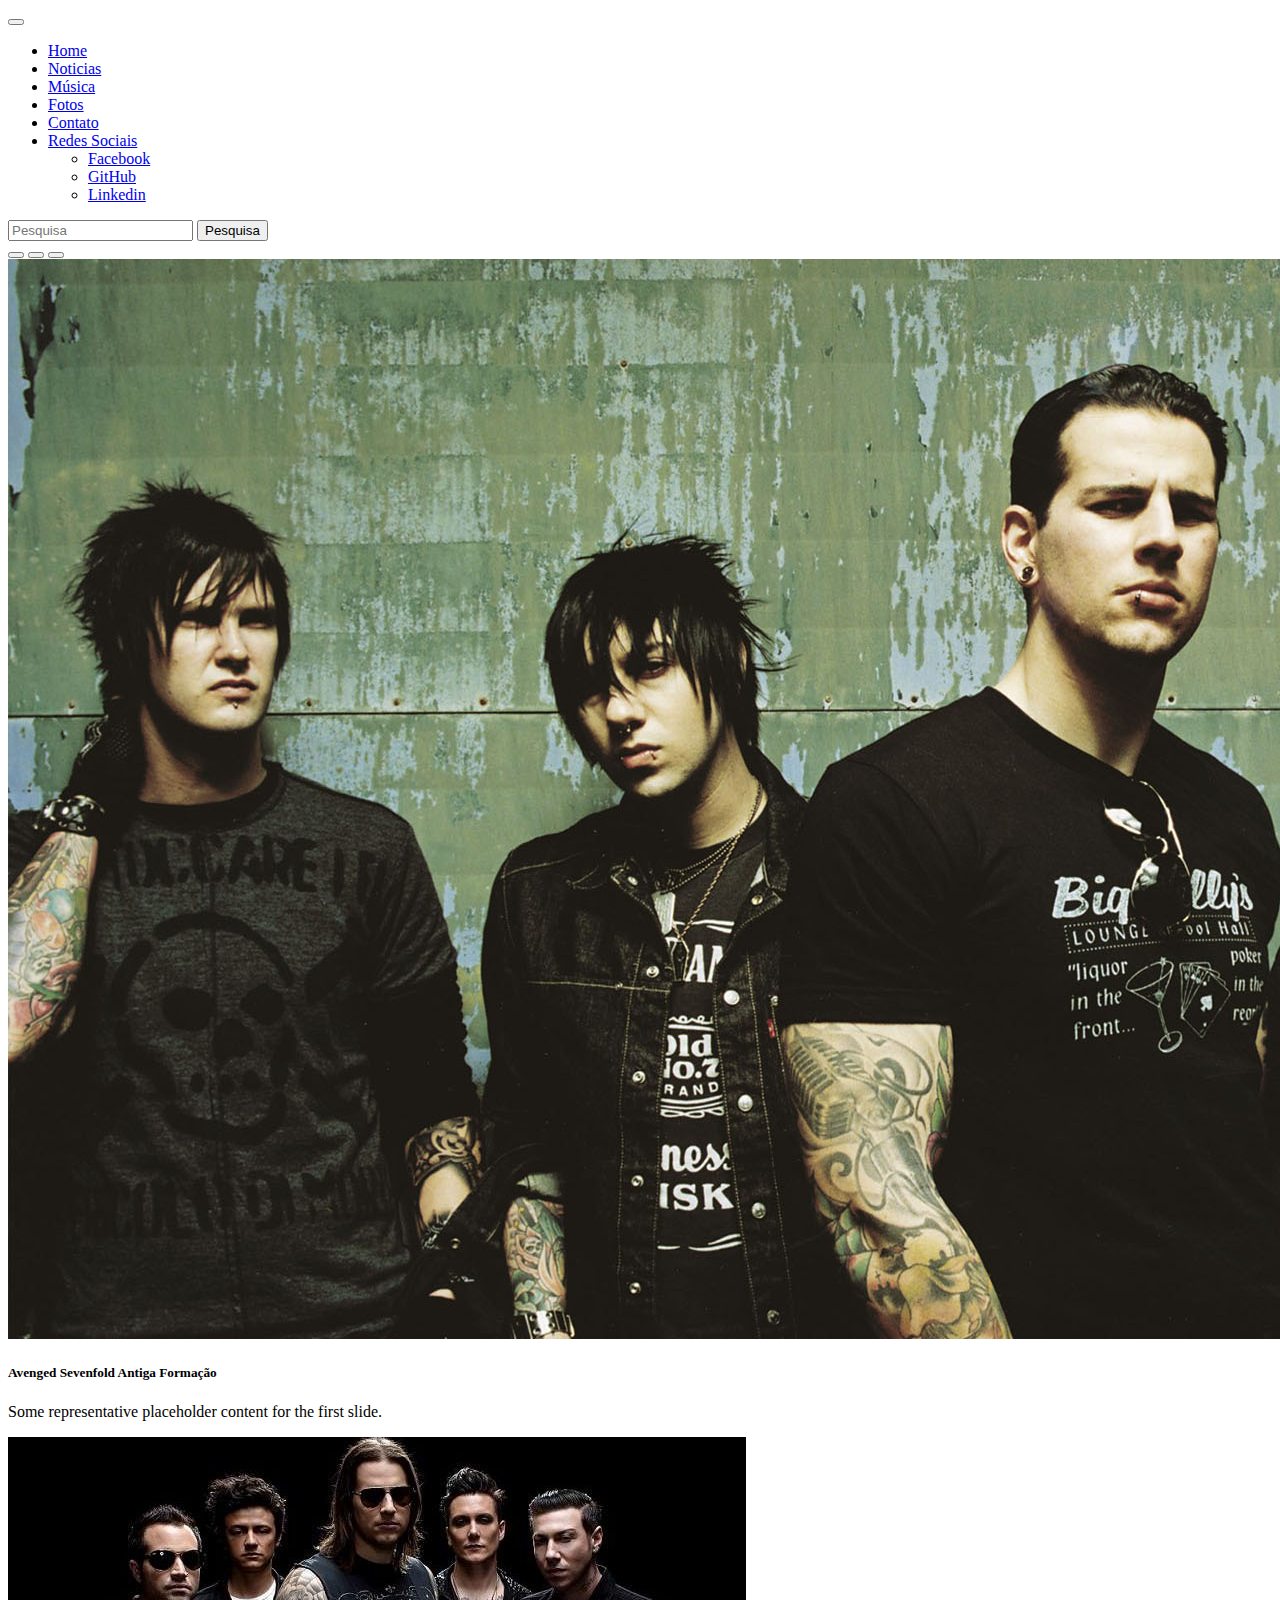
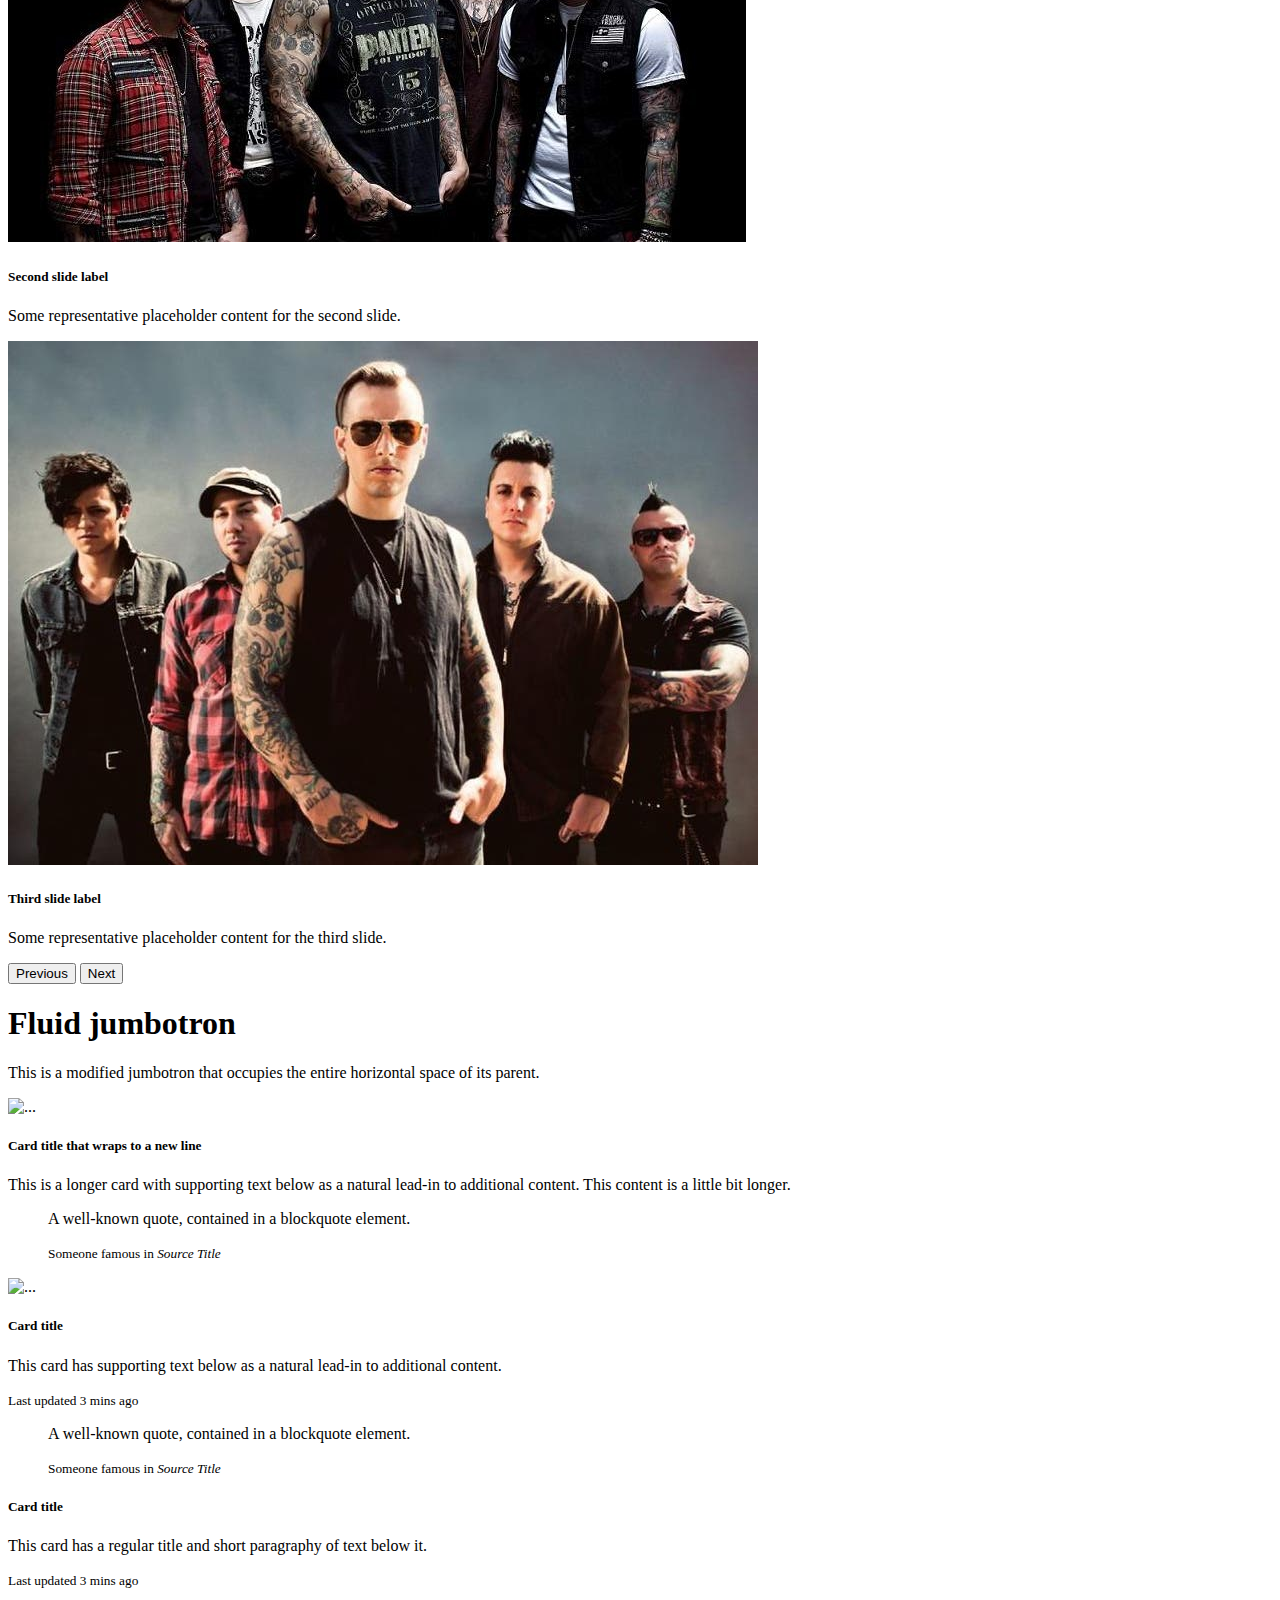
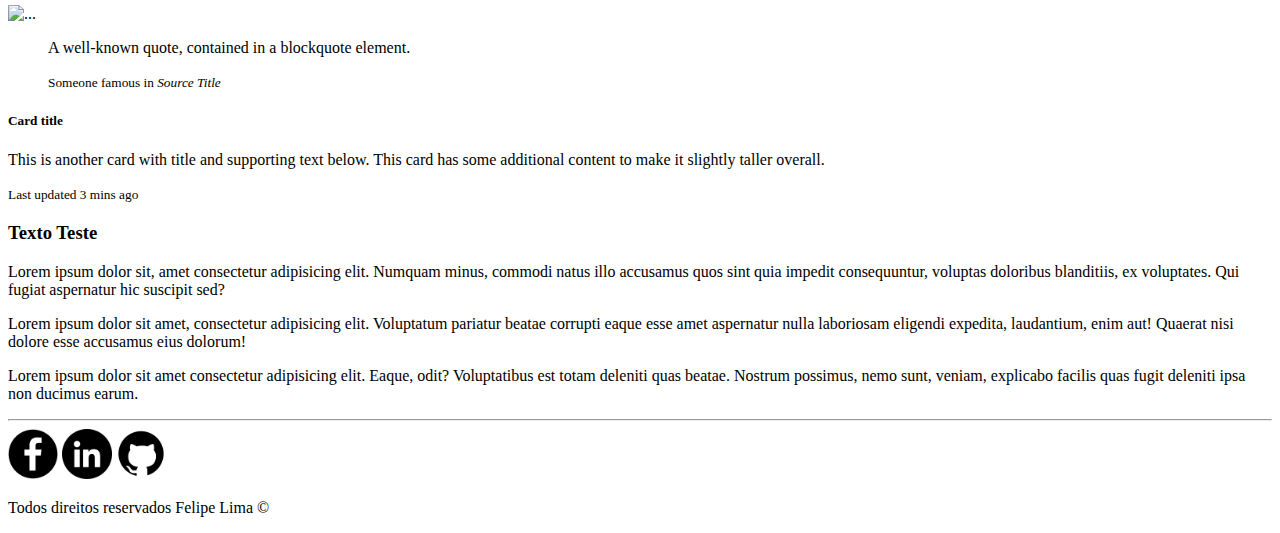
==== Bootstrap/index.html @ e3e12539 "Adicionando site com bootstrap" ====
<!DOCTYPE html>
<html lang="pt-br">
<head>
    <meta charset="UTF-8">
    <meta http-equiv="X-UA-Compatible" content="IE=edge">
    <meta name="viewport" content="width=device-width, initial-scale=1.0">
    <title>Avenged Sevenfold</title>
    <!-- Link do CSS do servidor Bootstrap -->
    <link href="https://cdn.jsdelivr.net/npm/bootstrap@5.1.3/dist/css/bootstrap.min.css" rel="stylesheet" integrity="sha384-1BmE4kWBq78iYhFldvKuhfTAU6auU8tT94WrHftjDbrCEXSU1oBoqyl2QvZ6jIW3" crossorigin="anonymous">
    <style>
      .tm-social{
        width: 50px;
        height: 50px;
        display: inline;
      }

    </style>

  </head>
<body>
    <!--Menu-->
    <nav class="navbar navbar-expand-lg navbar-dark bg-dark navbar-text">
        <div class="container-fluid">
          <button class="navbar-toggler" type="button" data-bs-toggle="collapse" data-bs-target="#navbarSupportedContent" aria-controls="navbarSupportedContent" aria-expanded="false" aria-label="Toggle navigation">
            <span class="navbar-toggler-icon"></span>
          </button>
          <div class="collapse navbar-collapse" id="navbarSupportedContent">
            <ul class="navbar-nav me-auto mb-2 mb-lg-0">
              <li class="nav-item">
                <a class="nav-link active text-light" aria-current="page" href="index.html">Home</a>
              </li>
              <li class="nav-item">
                <a class="nav-link text-light" href="noticias.html">Noticias</a>
              </li>
              <li class="nav-item">
                <a class="nav-link text-light" href="musica.html">Música</a>
              </li>
              <li class="nav-item">
                <a class="nav-link text-light" href="fotos.html">Fotos</a>
              </li>
              <li class="nav-item">
                <a class="nav-link text-light" href="contato.html">Contato</a>
              </li>
              <li class="nav-item dropdown">
                <a class="nav-link dropdown-toggle text-light" href="#" id="navbarDropdown" role="button" data-bs-toggle="dropdown" aria-expanded="false">
                  Redes Sociais
                </a>
                <ul class="dropdown-menu" aria-labelledby="navbarDropdown">
                  <li><a class="dropdown-item" href="https://www.facebook.com/profile.php?id=1081001747" target="_blank">Facebook</a></li>
                  <li><a class="dropdown-item" href="https://github.com/Felipepereiralima" target="_blank">GitHub</a></li>
                  <li><a class="dropdown-item" href="https://www.linkedin.com/in/felipe-pereira-lima/" >Linkedin</a></li>
                </ul>
              </li>
            </ul>
            <form class="d-flex">
              <input class="form-control me-2" type="search" placeholder="Pesquisa" aria-label="Search">
              <button class="btn btn-outline-light" type="submit">Pesquisa</button>
            </form>
          </div>
        </div>
      </nav>
      <!--/Menu-->
      <!--Carrousel-->
      <div id="carouselExampleCaptions" class="carousel slide" data-bs-ride="carousel">
        <div class="carousel-indicators">
          <button type="button" data-bs-target="#carouselExampleCaptions" data-bs-slide-to="0" class="active" aria-current="true" aria-label="Slide 1"></button>
          <button type="button" data-bs-target="#carouselExampleCaptions" data-bs-slide-to="1" aria-label="Slide 2"></button>
          <button type="button" data-bs-target="#carouselExampleCaptions" data-bs-slide-to="2" aria-label="Slide 3"></button>
        </div>
        <div class="carousel-inner">
          <div class="carousel-item active">
            <img src="assets/img/a7xantigogrupo.jpg" class="d-block w-100" alt="a7xantigogrupo">
            <div class="carousel-caption d-none d-md-block">
              <h5>Avenged Sevenfold Antiga Formação</h5>
              <p>Some representative placeholder content for the first slide.</p>
            </div>
          </div>
          <div class="carousel-item">
            <img src="assets/img/a7xnovogrupo.jpg" class="d-block w-100" alt="a7xnovogrupo">
            <div class="carousel-caption d-none d-md-block">
              <h5>Second slide label</h5>
              <p>Some representative placeholder content for the second slide.</p>
            </div>
          </div>
          <div class="carousel-item">
            <img src="assets/img/a7xnovogrupo2.jpg" class="d-block w-100" alt="a7xnovogrupo2">
            <div class="carousel-caption d-none d-md-block">
              <h5>Third slide label</h5>
              <p>Some representative placeholder content for the third slide.</p>
            </div>
          </div>
        </div>
        <button class="carousel-control-prev" type="button" data-bs-target="#carouselExampleCaptions" data-bs-slide="prev">
          <span class="carousel-control-prev-icon" aria-hidden="true"></span>
          <span class="visually-hidden">Previous</span>
        </button>
        <button class="carousel-control-next" type="button" data-bs-target="#carouselExampleCaptions" data-bs-slide="next">
          <span class="carousel-control-next-icon" aria-hidden="true"></span>
          <span class="visually-hidden">Next</span>
        </button>
      </div>
      <!--/Carrousel-->
      <!--Jumbotron-->
      <div class="jumbotron jumbotron-fluid">
        <div class="container">
          <h1 class="display-4">Fluid jumbotron</h1>
          <p class="lead">This is a modified jumbotron that occupies the entire horizontal space of its parent.</p>
        </div>
      </div>
      <!--/Jumbotron-->

      <!--Cards-->
      <div class="container">
        <div class="card-columns">
          <div class="card">
            <img src="..." class="card-img-top" alt="...">
            <div class="card-body">
              <h5 class="card-title">Card title that wraps to a new line</h5>
              <p class="card-text">This is a longer card with supporting text below as a natural lead-in to additional content. This content is a little bit longer.</p>
            </div>
          </div>
          <div class="card p-3">
            <blockquote class="blockquote mb-0 card-body">
              <p>A well-known quote, contained in a blockquote element.</p>
              <footer class="blockquote-footer">
                <small class="text-muted">
                  Someone famous in <cite title="Source Title">Source Title</cite>
                </small>
              </footer>
            </blockquote>
          </div>
          <div class="card">
            <img src="..." class="card-img-top" alt="...">
            <div class="card-body">
              <h5 class="card-title">Card title</h5>
              <p class="card-text">This card has supporting text below as a natural lead-in to additional content.</p>
              <p class="card-text"><small class="text-muted">Last updated 3 mins ago</small></p>
            </div>
          </div>
          <div class="card bg-primary text-white text-center p-3">
            <blockquote class="blockquote mb-0">
              <p>A well-known quote, contained in a blockquote element.</p>
              <footer class="blockquote-footer text-white">
                <small>
                  Someone famous in <cite title="Source Title">Source Title</cite>
                </small>
              </footer>
            </blockquote>
          </div>
          <div class="card text-center">
            <div class="card-body">
              <h5 class="card-title">Card title</h5>
              <p class="card-text">This card has a regular title and short paragraphy of text below it.</p>
              <p class="card-text"><small class="text-muted">Last updated 3 mins ago</small></p>
            </div>
          </div>
          <div class="card">
            <img src="..." class="card-img" alt="...">
          </div>
          <div class="card p-3 text-right">
            <blockquote class="blockquote mb-0">
              <p>A well-known quote, contained in a blockquote element.</p>
              <footer class="blockquote-footer">
                <small class="text-muted">
                  Someone famous in <cite title="Source Title">Source Title</cite>
                </small>
              </footer>
            </blockquote>
          </div>
          <div class="card">
            <div class="card-body">
              <h5 class="card-title">Card title</h5>
              <p class="card-text">This is another card with title and supporting text below. This card has some additional content to make it slightly taller overall.</p>
              <p class="card-text"><small class="text-muted">Last updated 3 mins ago</small></p>
            </div>
          </div>
        </div>

        <!--Texto e Vídeo-->

      <div class="row mt-5 mb-5">
        <div class="col-md-6">
          <h3>Texto Teste</h3>
          <p>Lorem ipsum dolor sit, amet consectetur adipisicing elit. Numquam minus, commodi natus illo accusamus quos sint quia impedit consequuntur, voluptas doloribus blanditiis, ex voluptates. Qui fugiat aspernatur hic suscipit sed?</p>
          <p>Lorem ipsum dolor sit amet, consectetur adipisicing elit. Voluptatum pariatur beatae corrupti eaque esse amet aspernatur nulla laboriosam eligendi expedita, laudantium, enim aut! Quaerat nisi dolore esse accusamus eius dolorum!</p>
          <p>Lorem ipsum dolor sit amet consectetur adipisicing elit. Eaque, odit? Voluptatibus est totam deleniti quas beatae. Nostrum possimus, nemo sunt, veniam, explicabo facilis quas fugit deleniti ipsa non ducimus earum.</p> 
        </div>
      </div>
      <!--/Texto e Vídeo-->
       <!--Footer-->
    <hr>
    <footer>
        <div class="row mb-3">
        <div class="col-md-12 d-flex justify-content-center">
            <a href="https://www.facebook.com/profile.php?id=1081001747" target="_blank" class="p-2">
            <img class="tm-social " src="assets/img/facebook.png" alt="Facebook"></a>
            <a href="https://www.linkedin.com/in/felipe-pereira-lima/" target="_blank" class="p-2"> 
            <img class="tm-social " src="assets/img/linkedin.png" alt="Linkedin"></a>
            <a href="https://github.com/Felipepereiralima" target="_blank" class="p-2">
            <img class="tm-social " src="assets/img/github.png" alt="Github"></a>
        </div>
        </div>
        </div>
        <div class="row">
          <div class="col-md-12">
            <p class="text-center">
              Todos direitos reservados Felipe Lima &copy;
            </p> 
          </div>
        </div>

    </footer>
    <!--/Footer-->
      </div>
    <!--/Cards-->


    <!--Script necessário para utilização dos códigos de Javascript do Bootstrap-->
    <script src="https://cdn.jsdelivr.net/npm/bootstrap@5.1.3/dist/js/bootstrap.bundle.min.js" integrity="sha384-ka7Sk0Gln4gmtz2MlQnikT1wXgYsOg+OMhuP+IlRH9sENBO0LRn5q+8nbTov4+1p" crossorigin="anonymous"></script>
</body>
</html>
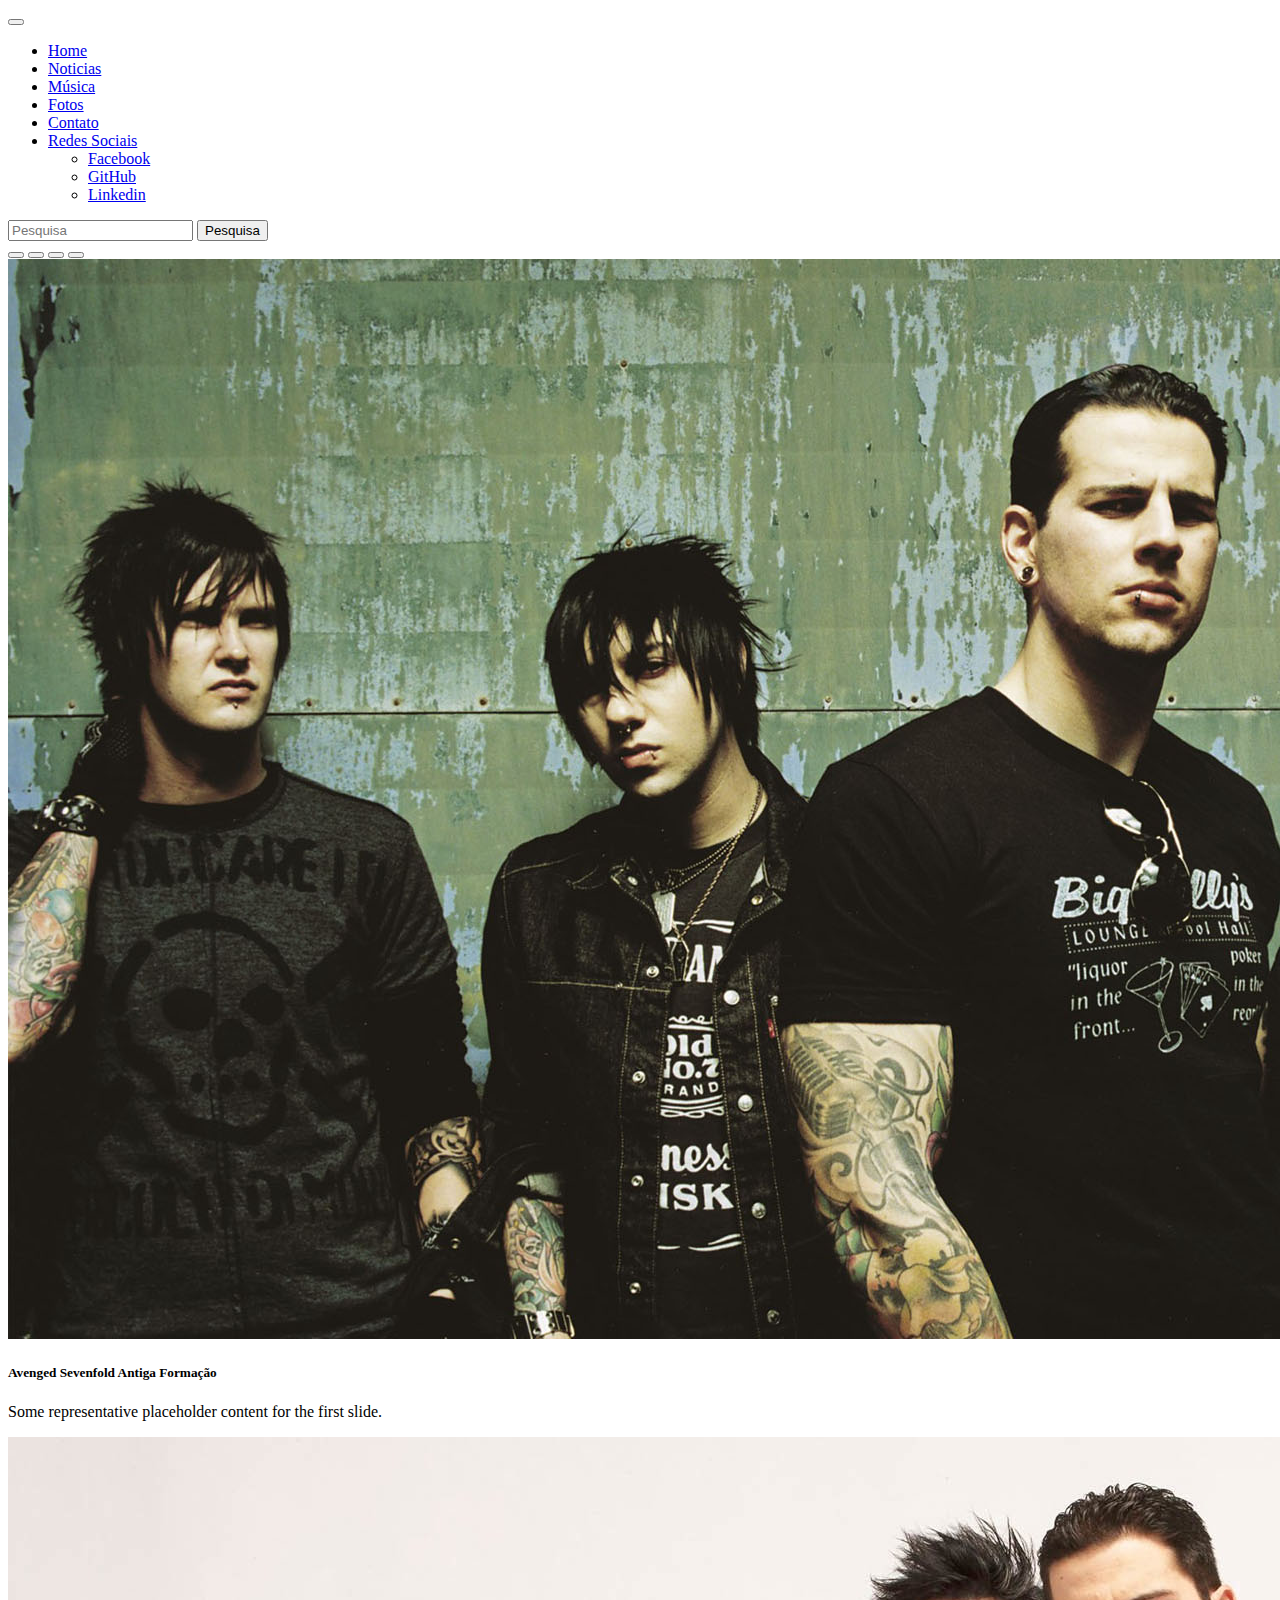
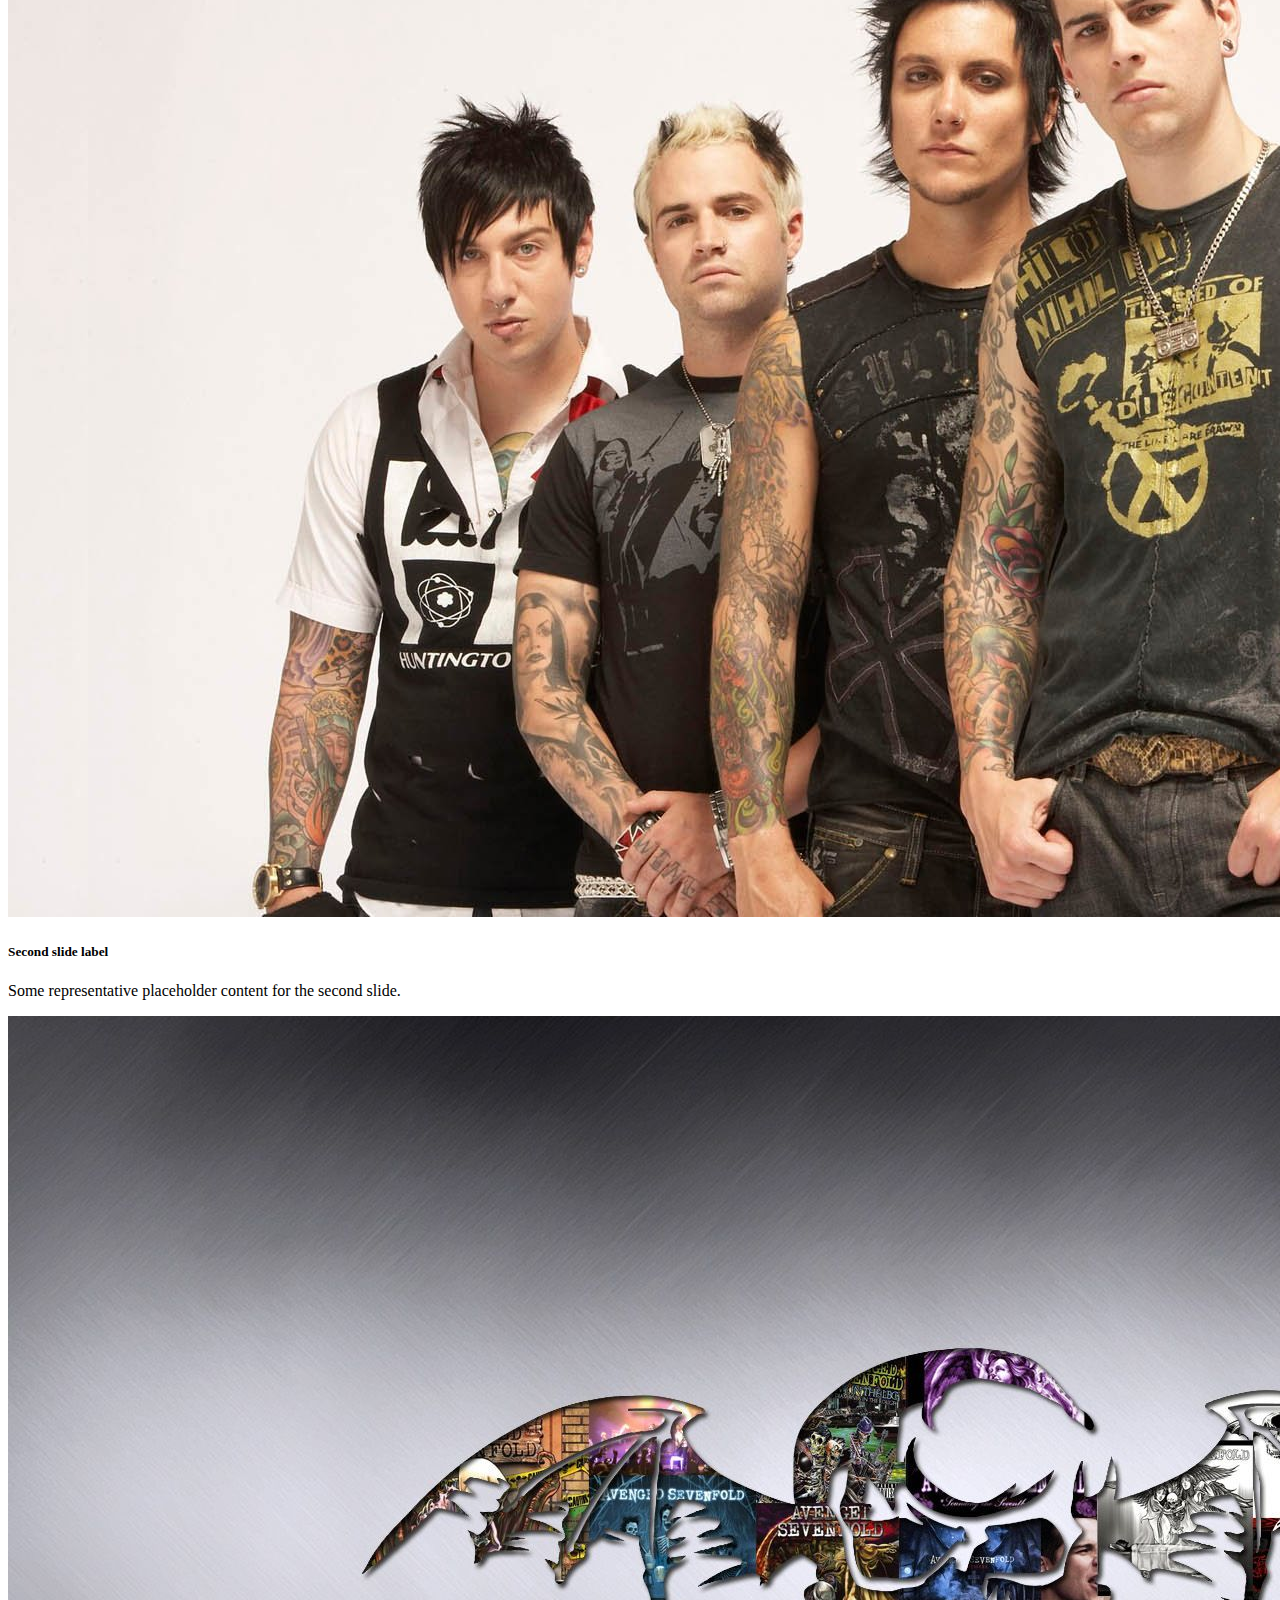
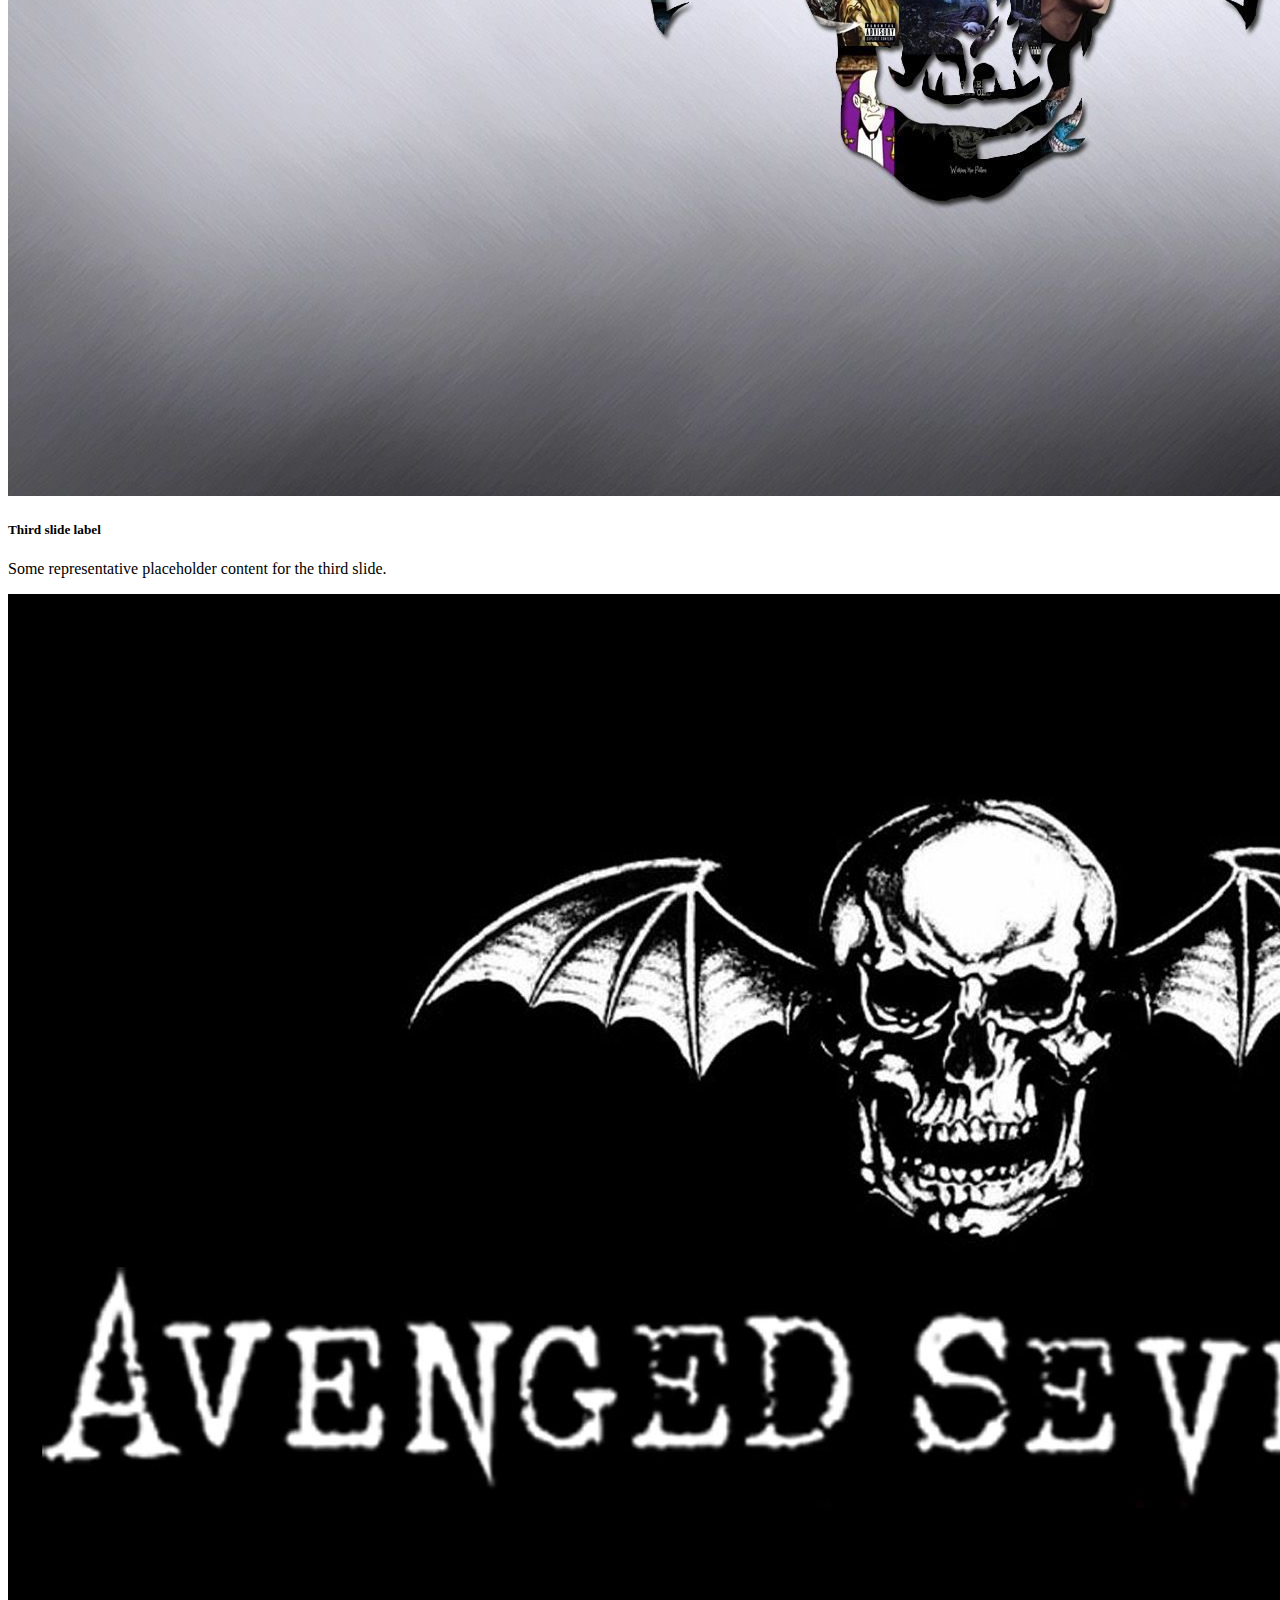
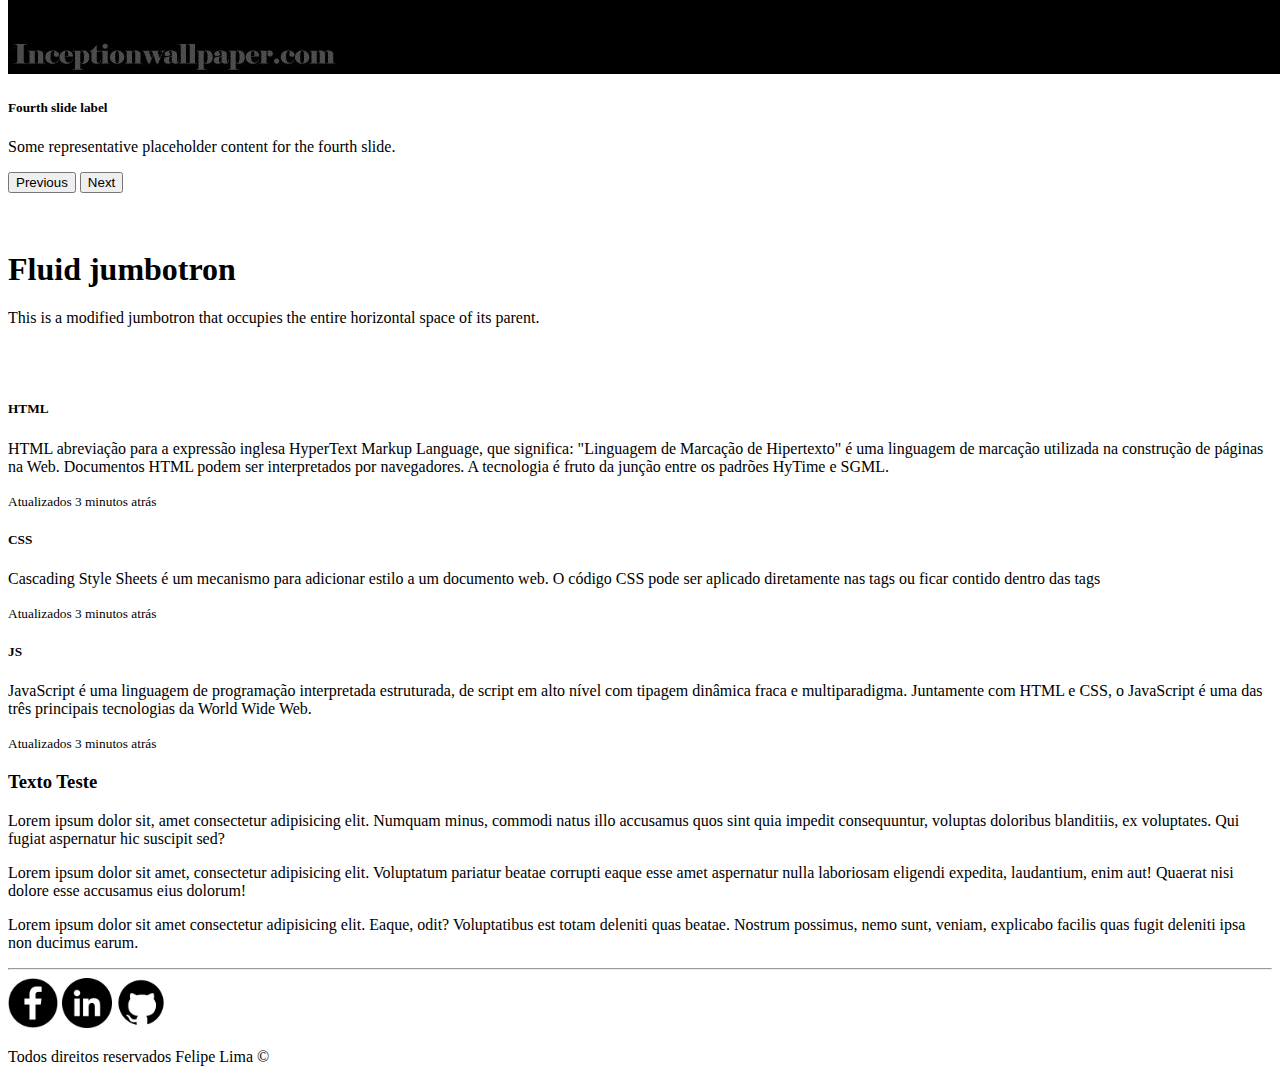
==== commit 36e2a92c: "Atualizando o site" ====
--- a/Bootstrap/index.html
+++ b/Bootstrap/index.html
@@ -1,221 +1,219 @@
 <!DOCTYPE html>
 <html lang="pt-br">
+
 <head>
-    <meta charset="UTF-8">
-    <meta http-equiv="X-UA-Compatible" content="IE=edge">
-    <meta name="viewport" content="width=device-width, initial-scale=1.0">
-    <title>Avenged Sevenfold</title>
-    <!-- Link do CSS do servidor Bootstrap -->
-    <link href="https://cdn.jsdelivr.net/npm/bootstrap@5.1.3/dist/css/bootstrap.min.css" rel="stylesheet" integrity="sha384-1BmE4kWBq78iYhFldvKuhfTAU6auU8tT94WrHftjDbrCEXSU1oBoqyl2QvZ6jIW3" crossorigin="anonymous">
-    <style>
-      .tm-social{
-        width: 50px;
-        height: 50px;
-        display: inline;
-      }
-
-    </style>
-
-  </head>
+  <meta charset="UTF-8">
+  <meta http-equiv="X-UA-Compatible" content="IE=edge">
+  <meta name="viewport" content="width=device-width, initial-scale=1.0">
+  <title>Avenged Sevenfold</title>
+  <!-- Link do CSS do servidor Bootstrap -->
+  <link href="https://cdn.jsdelivr.net/npm/bootstrap@5.1.3/dist/css/bootstrap.min.css" rel="stylesheet"
+    integrity="sha384-1BmE4kWBq78iYhFldvKuhfTAU6auU8tT94WrHftjDbrCEXSU1oBoqyl2QvZ6jIW3" crossorigin="anonymous">
+  <style>
+    .tm-social {
+      width: 50px;
+      height: 50px;
+      display: inline;
+    }
+  </style>
+
+</head>
+
 <body>
-    <!--Menu-->
-    <nav class="navbar navbar-expand-lg navbar-dark bg-dark navbar-text">
-        <div class="container-fluid">
-          <button class="navbar-toggler" type="button" data-bs-toggle="collapse" data-bs-target="#navbarSupportedContent" aria-controls="navbarSupportedContent" aria-expanded="false" aria-label="Toggle navigation">
-            <span class="navbar-toggler-icon"></span>
-          </button>
-          <div class="collapse navbar-collapse" id="navbarSupportedContent">
-            <ul class="navbar-nav me-auto mb-2 mb-lg-0">
-              <li class="nav-item">
-                <a class="nav-link active text-light" aria-current="page" href="index.html">Home</a>
-              </li>
-              <li class="nav-item">
-                <a class="nav-link text-light" href="noticias.html">Noticias</a>
-              </li>
-              <li class="nav-item">
-                <a class="nav-link text-light" href="musica.html">Música</a>
-              </li>
-              <li class="nav-item">
-                <a class="nav-link text-light" href="fotos.html">Fotos</a>
-              </li>
-              <li class="nav-item">
-                <a class="nav-link text-light" href="contato.html">Contato</a>
-              </li>
-              <li class="nav-item dropdown">
-                <a class="nav-link dropdown-toggle text-light" href="#" id="navbarDropdown" role="button" data-bs-toggle="dropdown" aria-expanded="false">
-                  Redes Sociais
-                </a>
-                <ul class="dropdown-menu" aria-labelledby="navbarDropdown">
-                  <li><a class="dropdown-item" href="https://www.facebook.com/profile.php?id=1081001747" target="_blank">Facebook</a></li>
-                  <li><a class="dropdown-item" href="https://github.com/Felipepereiralima" target="_blank">GitHub</a></li>
-                  <li><a class="dropdown-item" href="https://www.linkedin.com/in/felipe-pereira-lima/" >Linkedin</a></li>
-                </ul>
-              </li>
+
+  <!--Menu-->
+  <nav class="navbar navbar-expand-lg navbar-dark bg-dark navbar-text">
+    <div class="container-fluid">
+      <button class="navbar-toggler" type="button" data-bs-toggle="collapse" data-bs-target="#navbarSupportedContent"
+        aria-controls="navbarSupportedContent" aria-expanded="false" aria-label="Toggle navigation">
+        <span class="navbar-toggler-icon"></span>
+      </button>
+      <div class="collapse navbar-collapse" id="navbarSupportedContent">
+        <ul class="navbar-nav me-auto mb-2 mb-lg-0">
+          <li class="nav-item">
+            <a class="nav-link active text-light" aria-current="page" href="index.html">Home</a>
+          </li>
+          <li class="nav-item">
+            <a class="nav-link text-light" href="noticias.html">Noticias</a>
+          </li>
+          <li class="nav-item">
+            <a class="nav-link text-light" href="musica.html">Música</a>
+          </li>
+          <li class="nav-item">
+            <a class="nav-link text-light" href="fotos.html">Fotos</a>
+          </li>
+          <li class="nav-item">
+            <a class="nav-link text-light" href="contato.html">Contato</a>
+          </li>
+          <li class="nav-item dropdown">
+            <a class="nav-link dropdown-toggle text-light" href="#" id="navbarDropdown" role="button"
+              data-bs-toggle="dropdown" aria-expanded="false">
+              Redes Sociais
+            </a>
+            <ul class="dropdown-menu" aria-labelledby="navbarDropdown">
+              <li><a class="dropdown-item" href="https://www.facebook.com/profile.php?id=1081001747"
+                  target="_blank">Facebook</a></li>
+              <li><a class="dropdown-item" href="https://github.com/Felipepereiralima" target="_blank">GitHub</a></li>
+              <li><a class="dropdown-item" href="https://www.linkedin.com/in/felipe-pereira-lima/">Linkedin</a></li>
             </ul>
-            <form class="d-flex">
-              <input class="form-control me-2" type="search" placeholder="Pesquisa" aria-label="Search">
-              <button class="btn btn-outline-light" type="submit">Pesquisa</button>
-            </form>
-          </div>
-        </div>
-      </nav>
-      <!--/Menu-->
-      <!--Carrousel-->
-      <div id="carouselExampleCaptions" class="carousel slide" data-bs-ride="carousel">
-        <div class="carousel-indicators">
-          <button type="button" data-bs-target="#carouselExampleCaptions" data-bs-slide-to="0" class="active" aria-current="true" aria-label="Slide 1"></button>
-          <button type="button" data-bs-target="#carouselExampleCaptions" data-bs-slide-to="1" aria-label="Slide 2"></button>
-          <button type="button" data-bs-target="#carouselExampleCaptions" data-bs-slide-to="2" aria-label="Slide 3"></button>
-        </div>
-        <div class="carousel-inner">
-          <div class="carousel-item active">
-            <img src="assets/img/a7xantigogrupo.jpg" class="d-block w-100" alt="a7xantigogrupo">
-            <div class="carousel-caption d-none d-md-block">
-              <h5>Avenged Sevenfold Antiga Formação</h5>
-              <p>Some representative placeholder content for the first slide.</p>
-            </div>
-          </div>
-          <div class="carousel-item">
-            <img src="assets/img/a7xnovogrupo.jpg" class="d-block w-100" alt="a7xnovogrupo">
-            <div class="carousel-caption d-none d-md-block">
-              <h5>Second slide label</h5>
-              <p>Some representative placeholder content for the second slide.</p>
-            </div>
-          </div>
-          <div class="carousel-item">
-            <img src="assets/img/a7xnovogrupo2.jpg" class="d-block w-100" alt="a7xnovogrupo2">
-            <div class="carousel-caption d-none d-md-block">
-              <h5>Third slide label</h5>
-              <p>Some representative placeholder content for the third slide.</p>
-            </div>
-          </div>
-        </div>
-        <button class="carousel-control-prev" type="button" data-bs-target="#carouselExampleCaptions" data-bs-slide="prev">
-          <span class="carousel-control-prev-icon" aria-hidden="true"></span>
-          <span class="visually-hidden">Previous</span>
-        </button>
-        <button class="carousel-control-next" type="button" data-bs-target="#carouselExampleCaptions" data-bs-slide="next">
-          <span class="carousel-control-next-icon" aria-hidden="true"></span>
-          <span class="visually-hidden">Next</span>
-        </button>
-      </div>
-      <!--/Carrousel-->
-      <!--Jumbotron-->
-      <div class="jumbotron jumbotron-fluid">
-        <div class="container">
-          <h1 class="display-4">Fluid jumbotron</h1>
-          <p class="lead">This is a modified jumbotron that occupies the entire horizontal space of its parent.</p>
-        </div>
-      </div>
-      <!--/Jumbotron-->
-
-      <!--Cards-->
-      <div class="container">
-        <div class="card-columns">
-          <div class="card">
-            <img src="..." class="card-img-top" alt="...">
-            <div class="card-body">
-              <h5 class="card-title">Card title that wraps to a new line</h5>
-              <p class="card-text">This is a longer card with supporting text below as a natural lead-in to additional content. This content is a little bit longer.</p>
-            </div>
-          </div>
-          <div class="card p-3">
-            <blockquote class="blockquote mb-0 card-body">
-              <p>A well-known quote, contained in a blockquote element.</p>
-              <footer class="blockquote-footer">
-                <small class="text-muted">
-                  Someone famous in <cite title="Source Title">Source Title</cite>
-                </small>
-              </footer>
-            </blockquote>
-          </div>
-          <div class="card">
-            <img src="..." class="card-img-top" alt="...">
-            <div class="card-body">
-              <h5 class="card-title">Card title</h5>
-              <p class="card-text">This card has supporting text below as a natural lead-in to additional content.</p>
-              <p class="card-text"><small class="text-muted">Last updated 3 mins ago</small></p>
-            </div>
-          </div>
-          <div class="card bg-primary text-white text-center p-3">
-            <blockquote class="blockquote mb-0">
-              <p>A well-known quote, contained in a blockquote element.</p>
-              <footer class="blockquote-footer text-white">
-                <small>
-                  Someone famous in <cite title="Source Title">Source Title</cite>
-                </small>
-              </footer>
-            </blockquote>
-          </div>
-          <div class="card text-center">
-            <div class="card-body">
-              <h5 class="card-title">Card title</h5>
-              <p class="card-text">This card has a regular title and short paragraphy of text below it.</p>
-              <p class="card-text"><small class="text-muted">Last updated 3 mins ago</small></p>
-            </div>
-          </div>
-          <div class="card">
-            <img src="..." class="card-img" alt="...">
-          </div>
-          <div class="card p-3 text-right">
-            <blockquote class="blockquote mb-0">
-              <p>A well-known quote, contained in a blockquote element.</p>
-              <footer class="blockquote-footer">
-                <small class="text-muted">
-                  Someone famous in <cite title="Source Title">Source Title</cite>
-                </small>
-              </footer>
-            </blockquote>
-          </div>
-          <div class="card">
-            <div class="card-body">
-              <h5 class="card-title">Card title</h5>
-              <p class="card-text">This is another card with title and supporting text below. This card has some additional content to make it slightly taller overall.</p>
-              <p class="card-text"><small class="text-muted">Last updated 3 mins ago</small></p>
-            </div>
-          </div>
-        </div>
-
-        <!--Texto e Vídeo-->
-
-      <div class="row mt-5 mb-5">
-        <div class="col-md-6">
-          <h3>Texto Teste</h3>
-          <p>Lorem ipsum dolor sit, amet consectetur adipisicing elit. Numquam minus, commodi natus illo accusamus quos sint quia impedit consequuntur, voluptas doloribus blanditiis, ex voluptates. Qui fugiat aspernatur hic suscipit sed?</p>
-          <p>Lorem ipsum dolor sit amet, consectetur adipisicing elit. Voluptatum pariatur beatae corrupti eaque esse amet aspernatur nulla laboriosam eligendi expedita, laudantium, enim aut! Quaerat nisi dolore esse accusamus eius dolorum!</p>
-          <p>Lorem ipsum dolor sit amet consectetur adipisicing elit. Eaque, odit? Voluptatibus est totam deleniti quas beatae. Nostrum possimus, nemo sunt, veniam, explicabo facilis quas fugit deleniti ipsa non ducimus earum.</p> 
-        </div>
-      </div>
-      <!--/Texto e Vídeo-->
-       <!--Footer-->
+          </li>
+        </ul>
+        <form class="d-flex">
+          <input class="form-control me-2" type="search" placeholder="Pesquisa" aria-label="Search">
+          <button class="btn btn-outline-light" type="submit">Pesquisa</button>
+        </form>
+      </div>
+    </div>
+  </nav>
+  <!--/Menu-->
+  <!--Carrousel-->
+  <div id="carouselExampleCaptions" class="carousel slide" data-bs-ride="carousel">
+    <div class="carousel-indicators">
+      <button type="button" data-bs-target="#carouselExampleCaptions" data-bs-slide-to="0" class="active"
+        aria-current="true" aria-label="Slide 1"></button>
+      <button type="button" data-bs-target="#carouselExampleCaptions" data-bs-slide-to="1"
+        aria-label="Slide 2"></button>
+      <button type="button" data-bs-target="#carouselExampleCaptions" data-bs-slide-to="2"
+        aria-label="Slide 3"></button>
+      <button type="button" data-bs-target="#carouselExampleCaptions" data-bs-slide-to="2"
+        aria-label="Slide 4"></button>
+    </div>
+    <div class="carousel-inner">
+      <div class="carousel-item active">
+        <img src="assets/img/a7xantigogrupo.jpg" class="d-block w-100" alt="a7xantigogrupo">
+        <div class="carousel-caption d-none d-md-block">
+          <h5>Avenged Sevenfold Antiga Formação</h5>
+          <p>Some representative placeholder content for the first slide.</p>
+        </div>
+      </div>
+      <div class="carousel-item">
+        <img src="assets/img/a7xantigogrupo2.jpg" class="d-block w-100" alt="a7xnovogrupo">
+        <div class="carousel-caption d-none d-md-block">
+          <h5>Second slide label</h5>
+          <p>Some representative placeholder content for the second slide.</p>
+        </div>
+      </div>
+      <div class="carousel-item">
+        <img src="assets/img/a7xdeathbat.jpg" class="d-block w-100" alt="a7xnovogrupo2">
+        <div class="carousel-caption d-none d-md-block">
+          <h5>Third slide label</h5>
+          <p>Some representative placeholder content for the third slide.</p>
+        </div>
+      </div>
+
+      <div class="carousel-item">
+        <img src="assets/img/avengedsevenfold.jpg" class="d-block w-100" alt="a7xnovogrupo2">
+        <div class="carousel-caption d-none d-md-block">
+          <h5>Fourth slide label</h5>
+          <p>Some representative placeholder content for the fourth slide.</p>
+        </div>
+      </div>
+
+    </div>
+    <button class="carousel-control-prev" type="button" data-bs-target="#carouselExampleCaptions" data-bs-slide="prev">
+      <span class="carousel-control-prev-icon" aria-hidden="true"></span>
+      <span class="visually-hidden">Previous</span>
+    </button>
+    <button class="carousel-control-next" type="button" data-bs-target="#carouselExampleCaptions" data-bs-slide="next">
+      <span class="carousel-control-next-icon" aria-hidden="true"></span>
+      <span class="visually-hidden">Next</span>
+    </button>
+  </div>
+  <!--/Carrousel-->
+  <br>
+  <br>
+  <!--Jumbotron-->
+  <div class="jumbotron jumbotron-fluid">
+    <div class="container">
+      <h1 class="display-4">Fluid jumbotron</h1>
+      <p class="lead">This is a modified jumbotron that occupies the entire horizontal space of its parent.</p>
+    </div>
+  </div>
+  <!--/Jumbotron-->
+  <br>
+  <br>
+  <!--Cards-->
+  <div class="container">
+    <div class="card-columns">
+      <div class="card">
+        <div class="card-body">
+          <h5 class="card-title text-dark">HTML</h5>
+          <p class="card-text text-info">HTML abreviação para a expressão inglesa HyperText Markup Language,
+            que
+            significa: "Linguagem de Marcação de Hipertexto" é uma linguagem de marcação utilizada na
+            construção de páginas na Web. Documentos HTML podem ser interpretados por navegadores. A
+            tecnologia é fruto da junção entre os padrões HyTime e SGML.</p>
+          <p class="card-text"><small class="text-muted">Atualizados 3 minutos atrás</small></p>
+        </div>
+      </div>
+      <div class="card">
+        <div class="card-body">
+          <h5 class="card-title text-dark">CSS</h5>
+          <p class="card-text text-info">Cascading Style Sheets é um mecanismo para adicionar estilo a um
+            documento web. O código CSS pode ser aplicado diretamente nas tags ou ficar contido dentro das
+            tags</p>
+          <p class="card-text"><small class="text-muted">Atualizados 3 minutos atrás</small></p>
+        </div>
+      </div>
+      <div class="card">
+        <div class="card-body">
+          <h5 class="card-title text-dark">JS</h5>
+          <p class="card-text text-info">JavaScript é uma linguagem de programação interpretada estruturada,
+            de
+            script em alto nível com tipagem dinâmica fraca e multiparadigma. Juntamente com HTML e CSS, o
+            JavaScript é uma das três principais tecnologias da World Wide Web.</p>
+          <p class="card-text"><small class="text-muted">Atualizados 3 minutos atrás</small></p>
+        </div>
+      </div>
+    </div>
+
+    <!--Texto e Vídeo-->
+
+    <div class="row mt-5 mb-5">
+      <div class="col-md-12">
+        <h3>Texto Teste</h3>
+        <p>Lorem ipsum dolor sit, amet consectetur adipisicing elit. Numquam minus, commodi natus illo accusamus quos
+          sint quia impedit consequuntur, voluptas doloribus blanditiis, ex voluptates. Qui fugiat aspernatur hic
+          suscipit sed?</p>
+        <p>Lorem ipsum dolor sit amet, consectetur adipisicing elit. Voluptatum pariatur beatae corrupti eaque esse amet
+          aspernatur nulla laboriosam eligendi expedita, laudantium, enim aut! Quaerat nisi dolore esse accusamus eius
+          dolorum!</p>
+        <p>Lorem ipsum dolor sit amet consectetur adipisicing elit. Eaque, odit? Voluptatibus est totam deleniti quas
+          beatae. Nostrum possimus, nemo sunt, veniam, explicabo facilis quas fugit deleniti ipsa non ducimus earum.</p>
+      </div>
+    </div>
+    <!--/Texto e Vídeo-->
+    <!--Footer-->
     <hr>
     <footer>
-        <div class="row mb-3">
+      <div class="row mb-3">
         <div class="col-md-12 d-flex justify-content-center">
-            <a href="https://www.facebook.com/profile.php?id=1081001747" target="_blank" class="p-2">
+          <a href="https://www.facebook.com/profile.php?id=1081001747" target="_blank" class="p-2">
             <img class="tm-social " src="assets/img/facebook.png" alt="Facebook"></a>
-            <a href="https://www.linkedin.com/in/felipe-pereira-lima/" target="_blank" class="p-2"> 
+          <a href="https://www.linkedin.com/in/felipe-pereira-lima/" target="_blank" class="p-2">
             <img class="tm-social " src="assets/img/linkedin.png" alt="Linkedin"></a>
-            <a href="https://github.com/Felipepereiralima" target="_blank" class="p-2">
+          <a href="https://github.com/Felipepereiralima" target="_blank" class="p-2">
             <img class="tm-social " src="assets/img/github.png" alt="Github"></a>
         </div>
-        </div>
-        </div>
-        <div class="row">
-          <div class="col-md-12">
-            <p class="text-center">
-              Todos direitos reservados Felipe Lima &copy;
-            </p> 
-          </div>
-        </div>
-
-    </footer>
-    <!--/Footer-->
-      </div>
-    <!--/Cards-->
-
-
-    <!--Script necessário para utilização dos códigos de Javascript do Bootstrap-->
-    <script src="https://cdn.jsdelivr.net/npm/bootstrap@5.1.3/dist/js/bootstrap.bundle.min.js" integrity="sha384-ka7Sk0Gln4gmtz2MlQnikT1wXgYsOg+OMhuP+IlRH9sENBO0LRn5q+8nbTov4+1p" crossorigin="anonymous"></script>
+      </div>
+  </div>
+  <div class="row">
+    <div class="col-md-12">
+      <p class="text-center">
+        Todos direitos reservados Felipe Lima &copy;
+      </p>
+    </div>
+  </div>
+  </footer>
+  <!--/Footer-->
+  </div>
+  <!--/Cards-->
+
+
+  <!--Script necessário para utilização dos códigos de Javascript do Bootstrap-->
+  <script src="https://cdn.jsdelivr.net/npm/bootstrap@5.1.3/dist/js/bootstrap.bundle.min.js"
+    integrity="sha384-ka7Sk0Gln4gmtz2MlQnikT1wXgYsOg+OMhuP+IlRH9sENBO0LRn5q+8nbTov4+1p" crossorigin="anonymous">
+  </script>
 </body>
+
 </html>